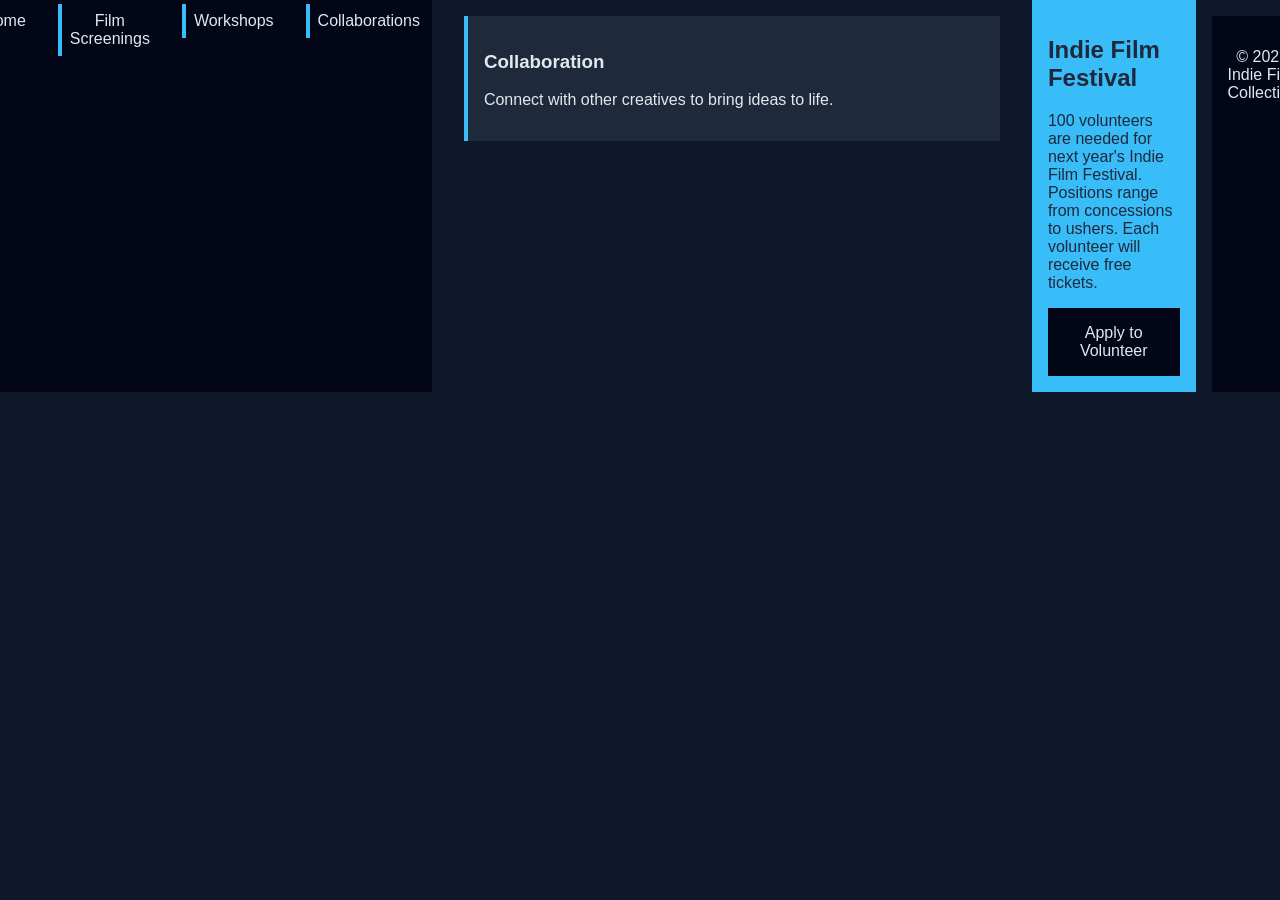
==== collaborations.html @ 773291b6 "added multiple html pages, updated css and html, added volunteer page" ====
<!DOCTYPE html>
<html lang="en">
<head>
    <meta charset="UTF-8">
    <meta name="viewport" content="width=device-width, initial-scale=1.0">
    <title>Indie Film Collective</title>
    <link rel="stylesheet" href="styles.css">
</head>
<nav>
    <ul>
        <li><a href="index.html">Home</a></li>
        <li><a href="screenings.html">Film Screenings</a></li>
        <li><a href="workshops.html">Workshops</a></li>
        <li><a href="collaborations.html">Collaborations</a></li>
    </ul>
</nav>
<main>
    <section id="collaborations">
             <h3>Collaboration</h3>
            <p>Connect with other creatives to bring ideas to life.</p>
            <img src="images/collaboration.jpg" width="500" alt="">
    </section>    
</main>
<aside>
    <h2>Indie Film Festival</h2>
    <p>100 volunteers are needed for next year's Indie Film Festival. Positions range from concessions to ushers. Each volunteer will receive free tickets.</p>
    <a href="#">Apply to Volunteer</a>
</aside>
<!--Copy this footer in each new page-->
<footer>
    <p>&copy; 2026 Indie Film Collective</p>
</footer>
</body>

</html>
---- styles.css ----
/* CSS by Christina Carrasquilla, iteration by Hudson Simpson ♥*/

/* ===== Color Palette ===== 

    background: #0f172a;
    nav-footer: #020617;
    card: #1e293b;
    text-main: #e2e8f0;
    text-muted: #94a3b8;
    accent: #38bdf8;
}
*/

/* ===== GLOBAL (Base) Styles ===== */
body {
    font-family: Helvetica, Arial, sans-serif;
    margin: 0;
    background-color: #0f172a;
    color: #e2e8f0;
    min-width:500px;
    display:grid;
    grid-template-columns: 1fr 300px;
}

header {
    background-color: #1e293b;
    text-align: center;
    padding: 1.5rem;
}

header h1 {
    margin: 0;
}

header p {
    margin-top: 0.5rem;
    color: #94a3b8;
}

header, nav, footer {
    grid-column: 1/-1;
}

nav {
    background-color: #020617;
    display: flex;
    justify-content: space-around;
}

nav ul {
    list-style: none;
    margin: 0;
    padding: 0;
}

nav a {
    color: #e2e8f0;
    text-decoration: none;
    padding: 0.5rem;
    display: block;
    border-left: 4px solid #38bdf8;
    margin: .25rem;
}

nav a:hover {
    background-color: #334155;
}

main {
    padding: 1rem;
}

img {
    display: block;
    margin-top: 0.5rem;
    max-width: 115%;
}

#screenings, #workshops, #collaborations {
    background-color: #1e293b;
    padding: 1rem;
    padding: 1rem;
    border-left: 4px solid #38bdf8;
}

aside {
    background-color: #38bdf8;
    color: #1e293b;
    padding: 1rem;
    padding: 1rem;
}

a {
    display:block;
    background-color:#020617;
    color:#e2e8f0;
    padding:1rem 2rem;
    text-decoration:none;
    text-align:center;
}
a:hover {
    color:#020617;
    background-color:#e2e8f0;
}

footer {
    background-color: #020617;
    text-align: center;
    padding: 1rem;
    margin-top: 1rem;
}

/* ===== Media Query (Medium) ===== */
/* write a media query for a screen with at least 800px */
@media screen and (min-width: 800px) {
 body {
    display: flex;
    justify-content: center;
    gap: 1rem;
 }

nav ul {
 display: flex;
 gap: 1rem;
 justify-content: center;
}
    .card-row {
    display: flex;
    gap: 1rem;
}
.card-row section {
    width: 30%;
}
}
/* change the body's grid template to 1fr 300px */
/* target the header, nav, and footer and style their grid-column to 1/-1 */
/* target the nav and display it flex, spaced around */
/* target the .card-row to display flex */
/* target the sections in .card-row witha width for 30% */
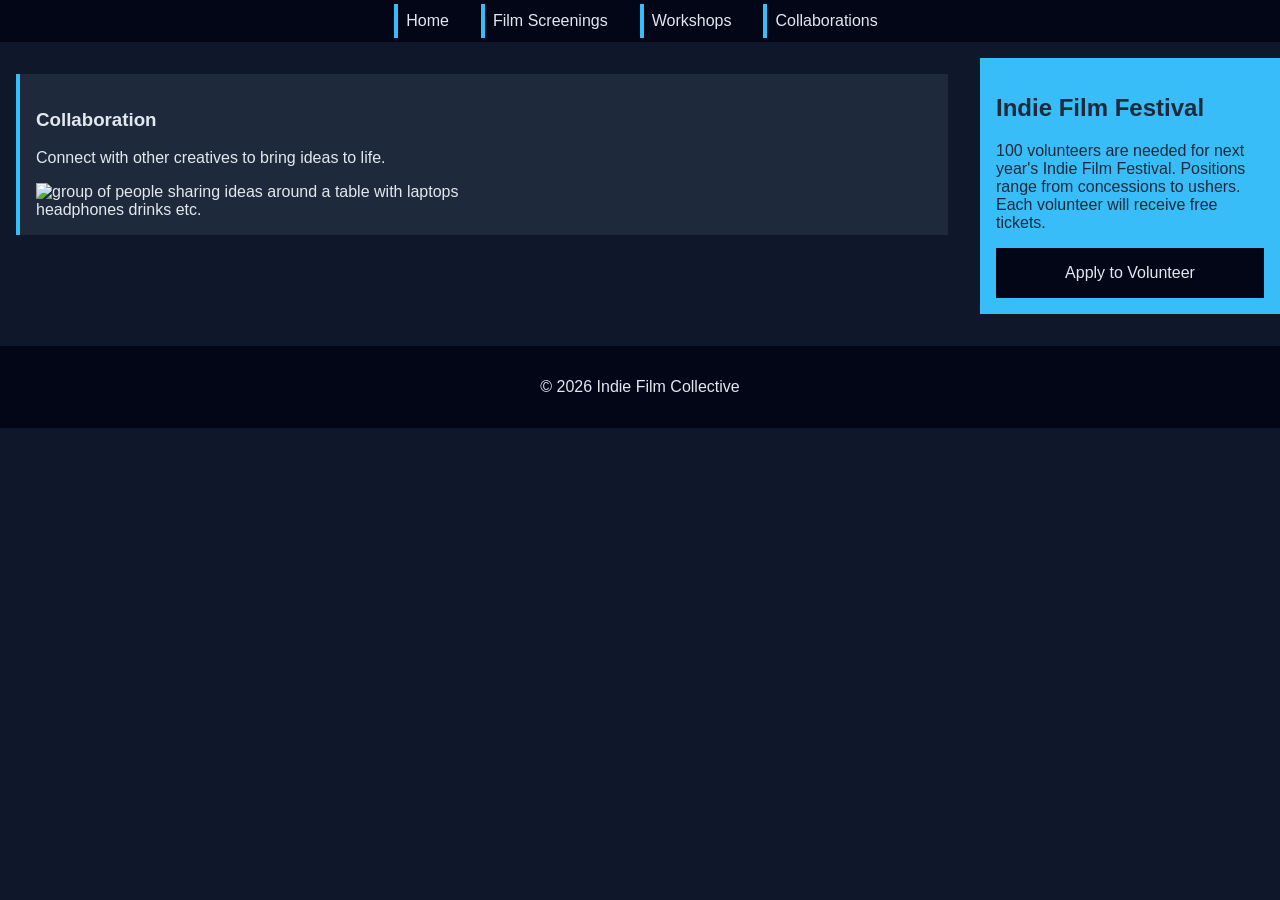
==== commit 969a3f6c: "Updated HTML and CSS respectively, added Volunteer webpage" ====
--- a/collaborations.html
+++ b/collaborations.html
@@ -18,7 +18,7 @@
     <section id="collaborations">
              <h3>Collaboration</h3>
             <p>Connect with other creatives to bring ideas to life.</p>
-            <img src="images/collaboration.jpg" width="500" alt="">
+                <img src="images/collaboration.jpg" width="500" alt="group of people sharing ideas around a table with laptops headphones drinks etc.">
     </section>    
 </main>
 <aside>
--- a/styles.css
+++ b/styles.css
@@ -114,7 +114,6 @@
 /* write a media query for a screen with at least 800px */
 @media screen and (min-width: 800px) {
  body {
-    display: flex;
     justify-content: center;
     gap: 1rem;
  }
@@ -124,7 +123,7 @@
  gap: 1rem;
  justify-content: center;
 }
-    .card-row {
+.card-row {
     display: flex;
     gap: 1rem;
 }
